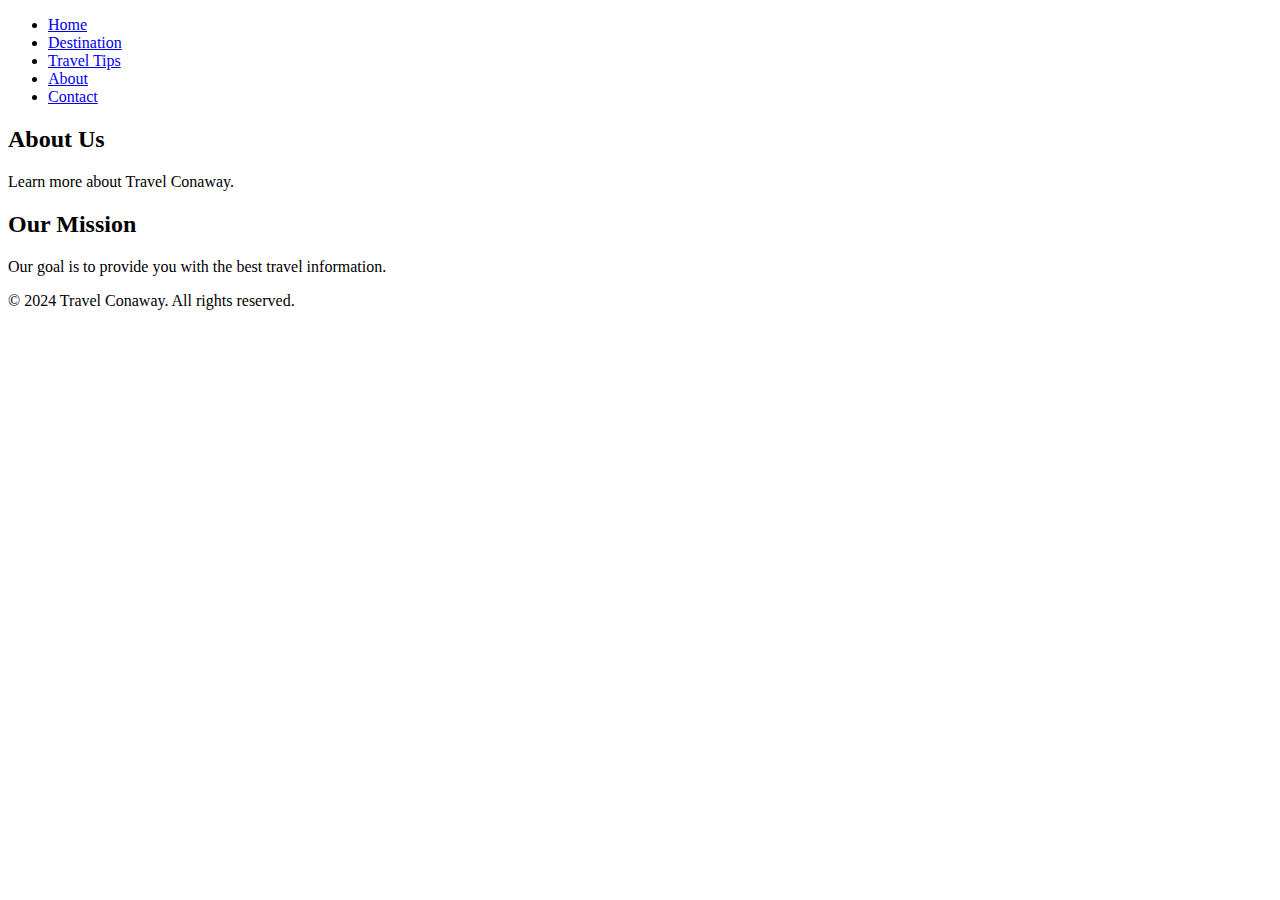
==== about.html @ 77d903a0 "Create about.html" ====
<!DOCTYPE html>
<html lang="en">
<head>
    <meta charset="UTF-8">
    <meta name="viewport" content="width=device-width, initial-scale=1.0">
    <link rel="stylesheet" href="css/styles.css">
    <title>Travel Conaway - About Us</title>
</head>
<body>
    <header>
        <nav>
            <ul>
                <li><a href="index.html">Home</a></li>
                <li><a href="destination.html">Destination</a></li>
                <li><a href="travel-tips.html">Travel Tips</a></li>
                <li><a href="about.html">About</a></li>
                <li><a href="contact.html">Contact</a></li>
            </ul>
        </nav>
    </header>

    <main>
        <section class="about-us">
            <h2>About Us</h2>
            <p>Learn more about Travel Conaway.</p>
        </section>

        <section class="mission">
            <h2>Our Mission</h2>
            <p>Our goal is to provide you with the best travel information.</p>
        </section>
    </main>

    <footer>
        <p>&copy; 2024 Travel Conaway. All rights reserved.</p>
    </footer>
</body>
</html>
---- css/styles.css ----

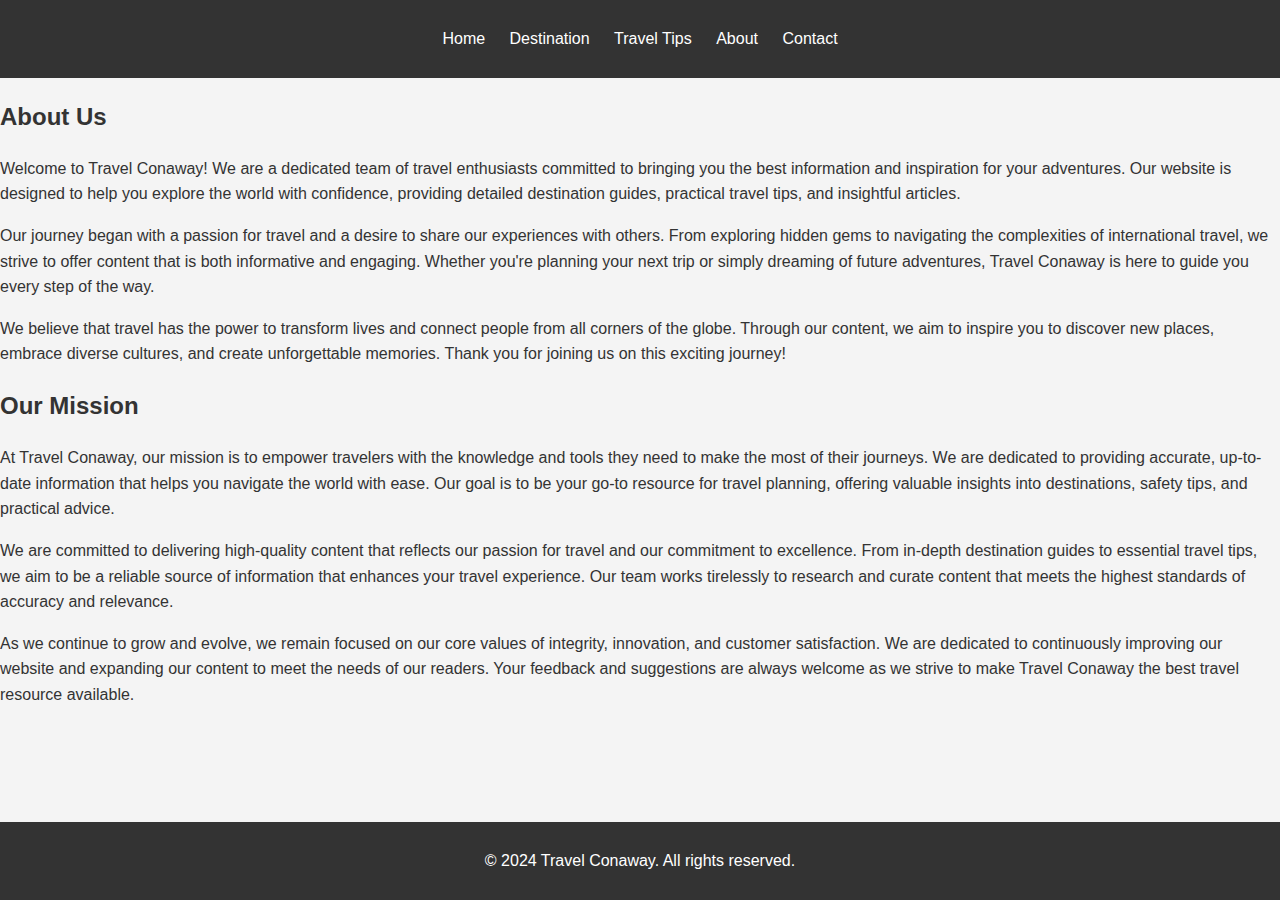
==== commit 498242b5: "Update about.html" ====
--- a/about.html
+++ b/about.html
@@ -3,7 +3,7 @@
 <head>
     <meta charset="UTF-8">
     <meta name="viewport" content="width=device-width, initial-scale=1.0">
-    <link rel="stylesheet" href="css/styles.css">
+    <link rel="stylesheet" href="styles.css">
     <title>Travel Conaway - About Us</title>
 </head>
 <body>
@@ -22,13 +22,19 @@
     <main>
         <section class="about-us">
             <h2>About Us</h2>
-            <p>Learn more about Travel Conaway.</p>
+            <p>Welcome to Travel Conaway! We are a dedicated team of travel enthusiasts committed to bringing you the best information and inspiration for your adventures. Our website is designed to help you explore the world with confidence, providing detailed destination guides, practical travel tips, and insightful articles.</p>
+            <p>Our journey began with a passion for travel and a desire to share our experiences with others. From exploring hidden gems to navigating the complexities of international travel, we strive to offer content that is both informative and engaging. Whether you're planning your next trip or simply dreaming of future adventures, Travel Conaway is here to guide you every step of the way.</p>
+            <p>We believe that travel has the power to transform lives and connect people from all corners of the globe. Through our content, we aim to inspire you to discover new places, embrace diverse cultures, and create unforgettable memories. Thank you for joining us on this exciting journey!</p>
         </section>
 
         <section class="mission">
             <h2>Our Mission</h2>
-            <p>Our goal is to provide you with the best travel information.</p>
+            <p>At Travel Conaway, our mission is to empower travelers with the knowledge and tools they need to make the most of their journeys. We are dedicated to providing accurate, up-to-date information that helps you navigate the world with ease. Our goal is to be your go-to resource for travel planning, offering valuable insights into destinations, safety tips, and practical advice.</p>
+            <p>We are committed to delivering high-quality content that reflects our passion for travel and our commitment to excellence. From in-depth destination guides to essential travel tips, we aim to be a reliable source of information that enhances your travel experience. Our team works tirelessly to research and curate content that meets the highest standards of accuracy and relevance.</p>
+            <p>As we continue to grow and evolve, we remain focused on our core values of integrity, innovation, and customer satisfaction. We are dedicated to continuously improving our website and expanding our content to meet the needs of our readers. Your feedback and suggestions are always welcome as we strive to make Travel Conaway the best travel resource available.</p>
         </section>
+
+    
     </main>
 
     <footer>
--- a/styles.css
+++ b/styles.css
@@ -0,0 +1,208 @@
+/* Global Styles */
+body {
+    font-family: Arial, sans-serif;
+    line-height: 1.6;
+    margin: 0;
+    padding: 0;
+    background-color: #f4f4f4;
+    color: #333;
+}
+
+a {
+    text-decoration: none;
+    color: #3498db;
+}
+
+a:hover {
+    color: #2980b9;
+}
+
+/* Header Styles */
+header {
+    background: #333;
+    color: #fff;
+    padding: 10px 0;
+    text-align: center;
+}
+
+header nav ul {
+    list-style: none;
+    padding: 0;
+}
+
+header nav ul li {
+    display: inline;
+    margin: 0 10px;
+}
+
+header nav ul li a {
+    color: #fff;
+}
+
+/* Hero Section */
+.hero-section {
+    background: #3498db;
+    color: #fff;
+    padding: 100px 20px;
+    text-align: center;
+}
+
+.hero-section h1 {
+    margin: 0;
+    font-size: 2.5em;
+}
+
+.hero-section p {
+    font-size: 1.2em;
+}
+
+/* Featured Destination */
+.featured-destination {
+    margin: 20px;
+    padding: 20px;
+    background: #fff;
+    border-radius: 8px;
+    box-shadow: 0 2px 4px rgba(0, 0, 0, 0.1);
+}
+
+.featured-destination h2 {
+    color: #2c3e50;
+}
+
+.featured-destination img {
+    max-width: 100%;
+    height: auto;
+    border-radius: 8px;
+}
+
+.featured-destination p {
+    margin: 10px 0;
+    color: #34495e;
+}
+
+.featured-destination a {
+    display: inline-block;
+    margin-top: 10px;
+    padding: 10px 20px;
+    background: #3498db;
+    color: #fff;
+    border-radius: 4px;
+    transition: background 0.3s ease;
+}
+
+.featured-destination a:hover {
+    background: #2980b9;
+}
+
+/* Travel Tips Teaser */
+.travel-tips-teaser {
+    margin: 20px;
+    padding: 20px;
+    background: #fff;
+    border-radius: 8px;
+    box-shadow: 0 2px 4px rgba(0, 0, 0, 0.1);
+}
+
+.travel-tips-teaser h2 {
+    color: #2c3e50;
+}
+
+.travel-tips-teaser p {
+    color: #34495e;
+}
+
+/* Footer Styles */
+footer {
+    background: #333;
+    color: #fff;
+    text-align: center;
+    padding: 10px 0;
+    position: absolute;
+    bottom: 0;
+    width: 100%;
+}
+
+/* Page Specific Styles */
+.page-header {
+    text-align: center;
+    margin: 20px 0;
+}
+
+.page-content {
+    margin: 20px;
+    padding: 20px;
+    background: #fff;
+    border-radius: 8px;
+    box-shadow: 0 2px 4px rgba(0, 0, 0, 0.1);
+}
+
+.page-content h2 {
+    color: #2c3e50;
+}
+
+.page-content p {
+    color: #34495e;
+}
+
+.destination-list {
+    display: flex;
+    flex-wrap: wrap;
+    justify-content: space-between;
+}
+
+.destination-item {
+    flex: 1 1 calc(33.333% - 10px);
+    box-sizing: border-box;
+    margin: 10px 0;
+    padding: 10px;
+    background: #fff;
+    border-radius: 8px;
+    box-shadow: 0 2px 4px rgba(0, 0, 0, 0.1);
+    transition: transform 0.3s ease;
+}
+
+.destination-item:hover {
+    transform: translateY(-5px);
+}
+
+.destination-item h3 {
+    margin: 0 0 10px 0;
+    color: #2c3e50;
+}
+
+.destination-item p {
+    color: #34495e;
+}
+
+.destination-item a {
+    display: inline-block;
+    margin-top: 10px;
+    padding: 5px 10px;
+    background: #3498db;
+    color: #fff;
+    border-radius: 4px;
+    transition: background 0.3s ease;
+}
+
+.destination-item a:hover {
+    background: #2980b9;
+}
+
+.region-overview, .destinations {
+    margin: 20px 0;
+}
+
+.region-overview h2, .destinations h2 {
+    color: #2c3e50;
+}
+
+.region-overview p, .destinations p {
+    color: #34495e;
+}
+
+.destinations img {
+    max-width: 100%;
+    height: auto;
+    border-radius: 8px;
+    margin-top: 10px;
+}
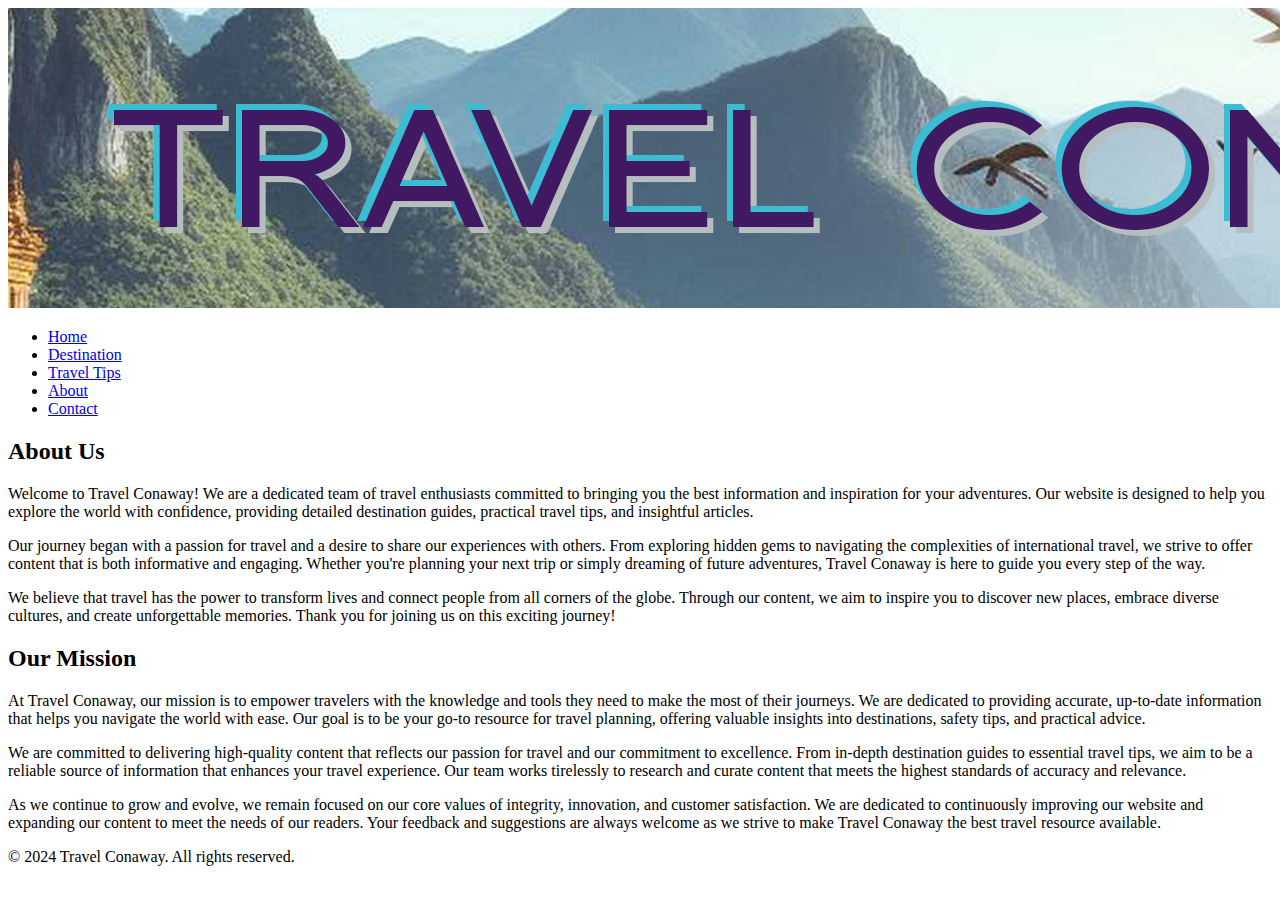
==== commit c21e92ba: "Update about.html" ====
--- a/about.html
+++ b/about.html
@@ -8,6 +8,7 @@
 </head>
 <body>
     <header>
+        <img src="images/header.jpg" alt="Header Image" class="header-image">
         <nav>
             <ul>
                 <li><a href="index.html">Home</a></li>
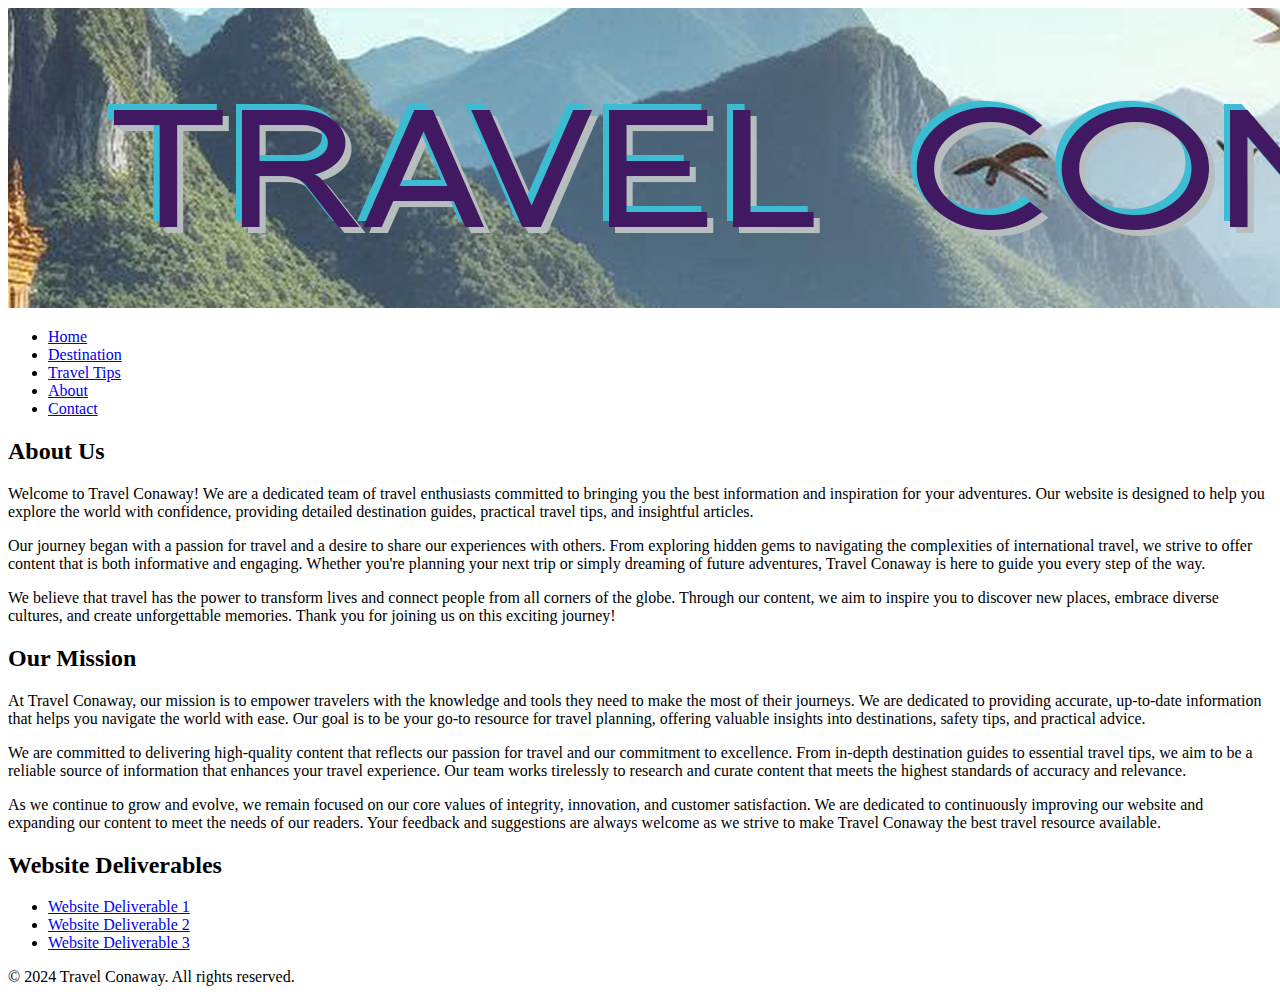
==== commit e05fcd5b: "Update about.html" ====
--- a/about.html
+++ b/about.html
@@ -35,6 +35,14 @@
             <p>As we continue to grow and evolve, we remain focused on our core values of integrity, innovation, and customer satisfaction. We are dedicated to continuously improving our website and expanding our content to meet the needs of our readers. Your feedback and suggestions are always welcome as we strive to make Travel Conaway the best travel resource available.</p>
         </section>
 
+        <section class="website-deliverables">
+            <h2>Website Deliverables</h2>
+            <ul>
+                <li><a href="https://travelconaway.github.io/websitedeliverable1/" target="_blank">Website Deliverable 1</a></li>
+                <li><a href="https://travelconaway.github.io/websitedeliverable2/" target="_blank">Website Deliverable 2</a></li>
+                <li><a href="https://travelconaway.github.io/websiteddeliverable3/" target="_blank">Website Deliverable 3</a></li>
+            </ul>
+        </section>
     
     </main>
 
